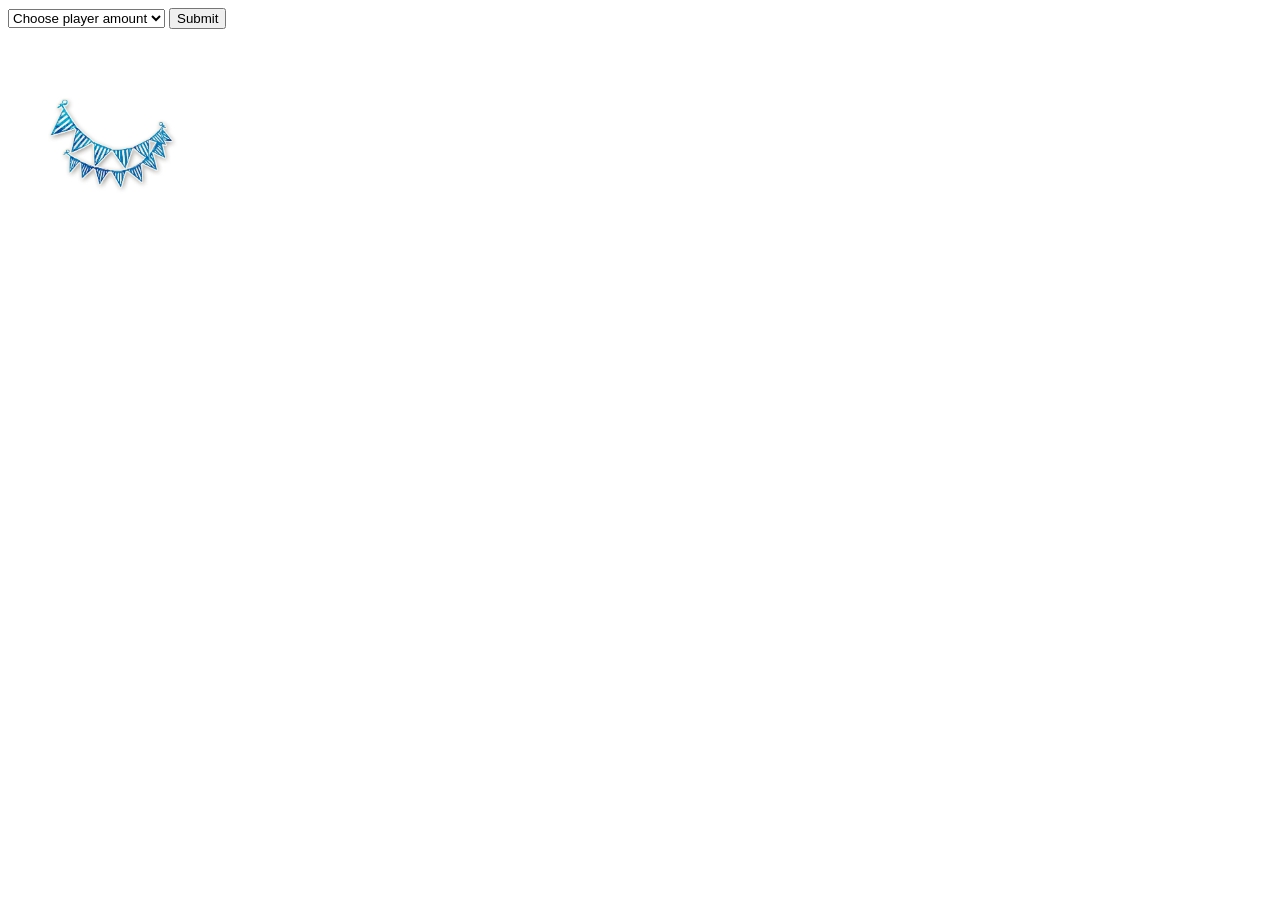
==== client/stage1.html @ 471eb009 "Stage 1 (player amount selector) + first image" ====
<html>
    <head>
        <script src="stage1.js" defer></script>
    </head>
    <body>
        <select id="player-amount-selector">
            <option value="0">Choose player amount</option>
            <option value="5">5</option>
            <option value="6">6</option>
            <option value="7">7</option>
            <option value="8">8</option>
            <option value="9">9</option>
            <option value="10">10</option>
            <option value="11">11</option>
            <option value="12">12</option>
            <option value="13">13</option>
            <option value="14">14</option>
            <option value="15">15</option>
        </select>
        <button onclick="submitPlayerAmount()">Submit</button>
        <p></p>
        <img src="./resources/acrobat.png" width="200">
    </body>
</html>
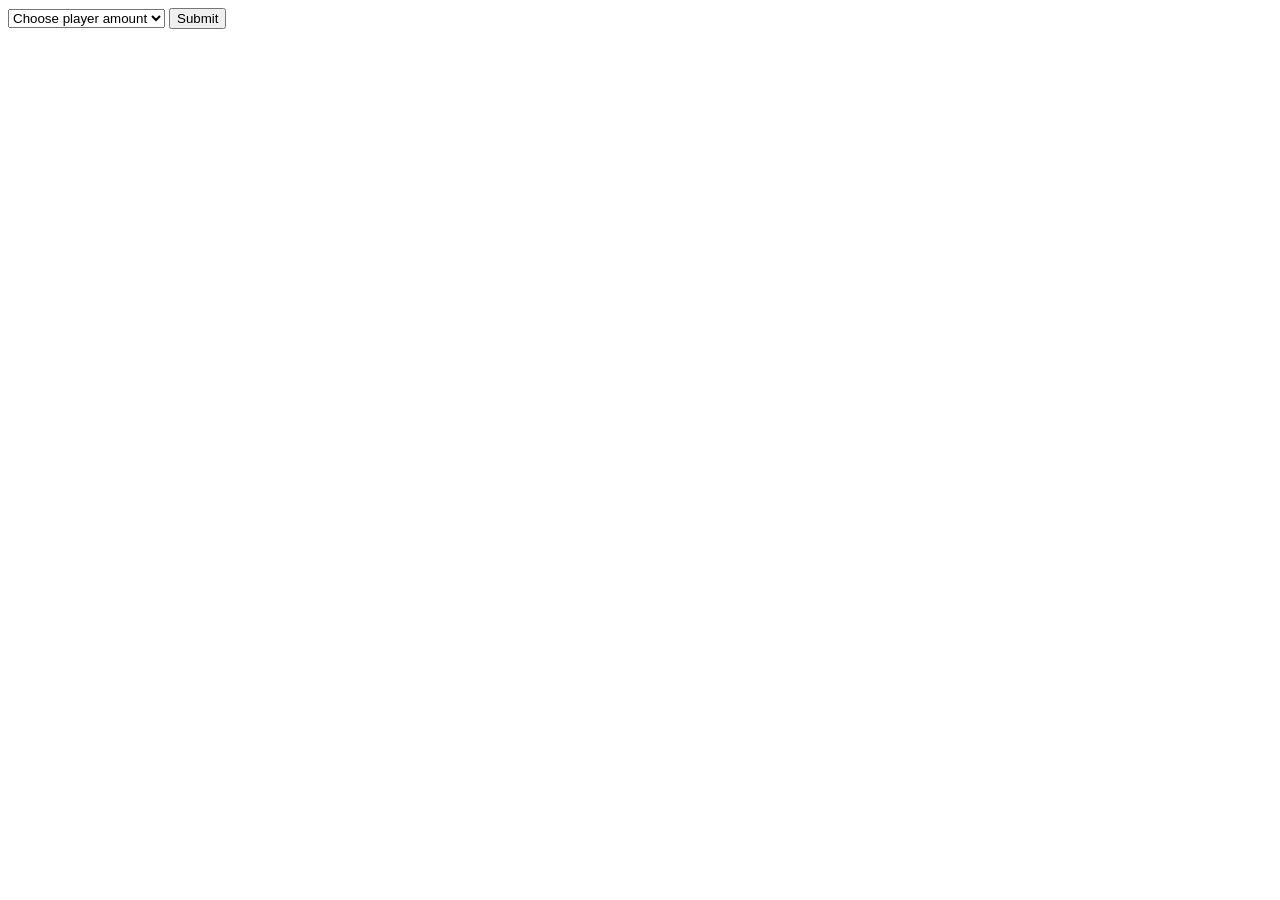
==== commit c1e34af4: "Stage 2.1 (created file + first image)" ====
--- a/client/stage1.html
+++ b/client/stage1.html
@@ -1,24 +1,26 @@
 <html>
-    <head>
-        <script src="stage1.js" defer></script>
-    </head>
-    <body>
-        <select id="player-amount-selector">
-            <option value="0">Choose player amount</option>
-            <option value="5">5</option>
-            <option value="6">6</option>
-            <option value="7">7</option>
-            <option value="8">8</option>
-            <option value="9">9</option>
-            <option value="10">10</option>
-            <option value="11">11</option>
-            <option value="12">12</option>
-            <option value="13">13</option>
-            <option value="14">14</option>
-            <option value="15">15</option>
-        </select>
-        <button onclick="submitPlayerAmount()">Submit</button>
-        <p></p>
-        <img src="./resources/acrobat.png" width="200">
-    </body>
+
+<head>
+    <script src="stage1.js" defer></script>
+</head>
+
+<body>
+    <select id="player-amount-selector">
+        <option value="0">Choose player amount</option>
+        <option value="5">5</option>
+        <option value="6">6</option>
+        <option value="7">7</option>
+        <option value="8">8</option>
+        <option value="9">9</option>
+        <option value="10">10</option>
+        <option value="11">11</option>
+        <option value="12">12</option>
+        <option value="13">13</option>
+        <option value="14">14</option>
+        <option value="15">15</option>
+    </select>
+    <button onclick="submitPlayerAmount()">Submit</button><br>
+    <p id="error-display"></p>
+</body>
+
 </html>
